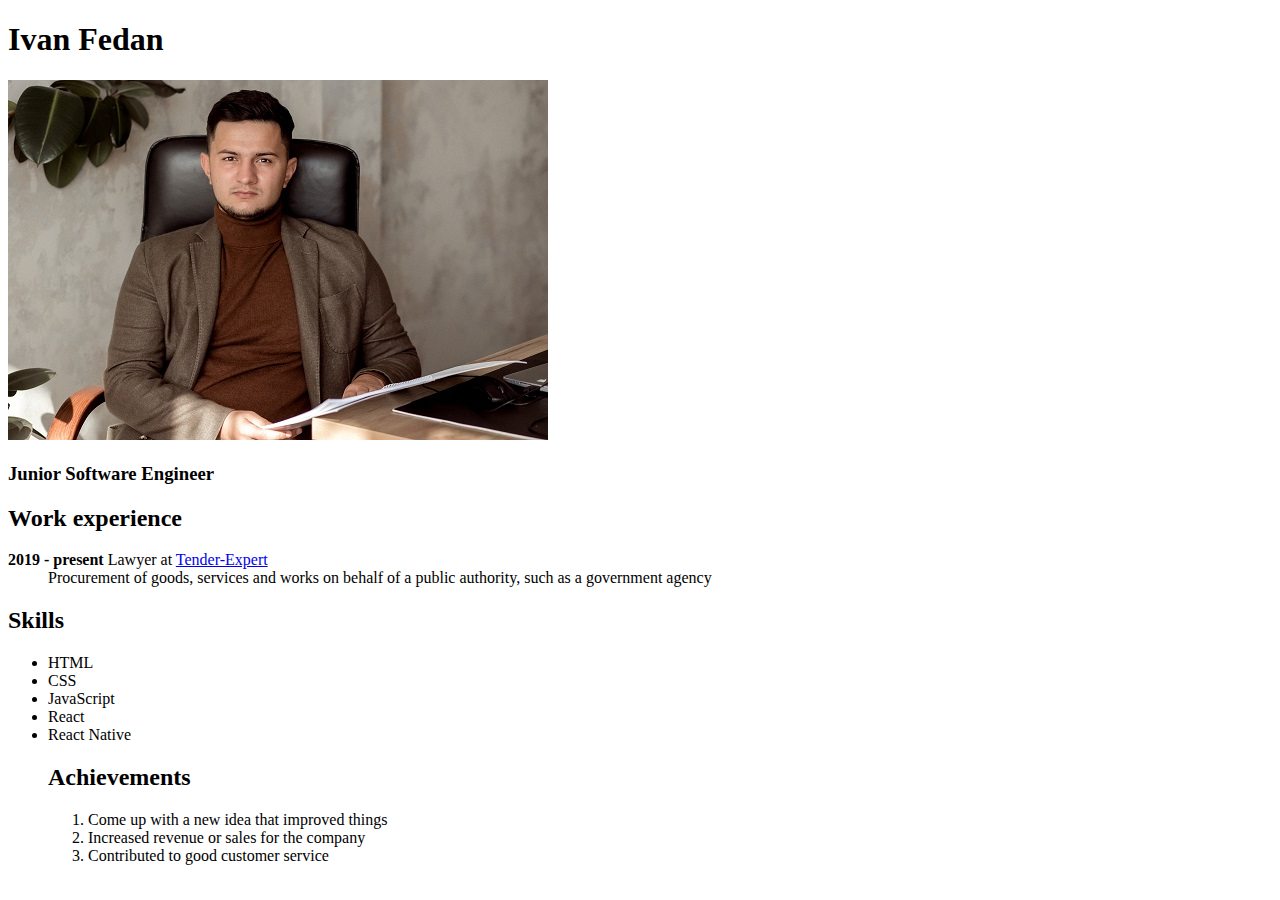
==== index.html @ 365e2504 "Code lesson 4" ====
<!DOCTYPE html>
<html>
<head>
    <title>Ivan Fedan</title>
</head>
<body>
    <h1>Ivan Fedan</h1>
    <img src="000-6.JPG"/>
    <h3>Junior Software Engineer</h3>
    <h2> Work experience</h2>
    <dl> 
        <dt> <strong> 2019 - present</strong> Lawyer at <a href="https://tender.lviv.ua/">Tender-Expert</a>  </dt>
        <dd>Procurement of goods, services and works on behalf of a public authority, such as a government agency</dd>
    </dl>
    <h2>Skills</h2>
    <ul>
        <li>HTML</li>
        <li>CSS</li>
        <li>JavaScript</li>
        <li>React</li>
        <li>React Native</li>
    <h2>Achievements</h2>
        <ol>
        <li>Come up with a new idea that improved things</li>
        <li>Increased revenue or sales for the company</li>
        <li>Contributed to good customer service</li>
    </ol>
    </ul>
</body>
</html>
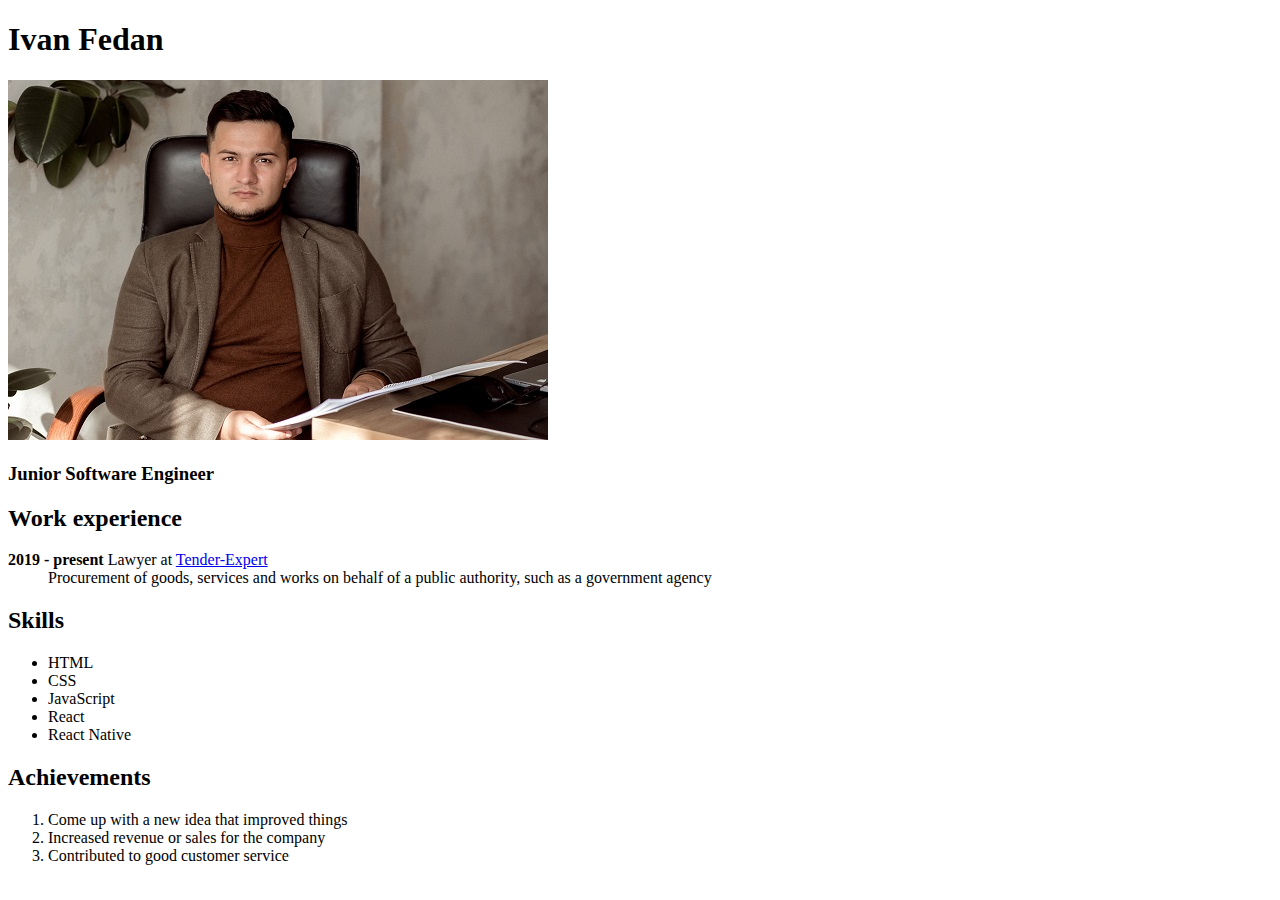
==== commit 8c97e98e: "Lesson 5: working with tables" ====
--- a/index.html
+++ b/index.html
@@ -19,12 +19,12 @@
         <li>JavaScript</li>
         <li>React</li>
         <li>React Native</li>
+    </ul>
     <h2>Achievements</h2>
-        <ol>
+    <ol>
         <li>Come up with a new idea that improved things</li>
         <li>Increased revenue or sales for the company</li>
         <li>Contributed to good customer service</li>
     </ol>
-    </ul>
 </body>
 </html>